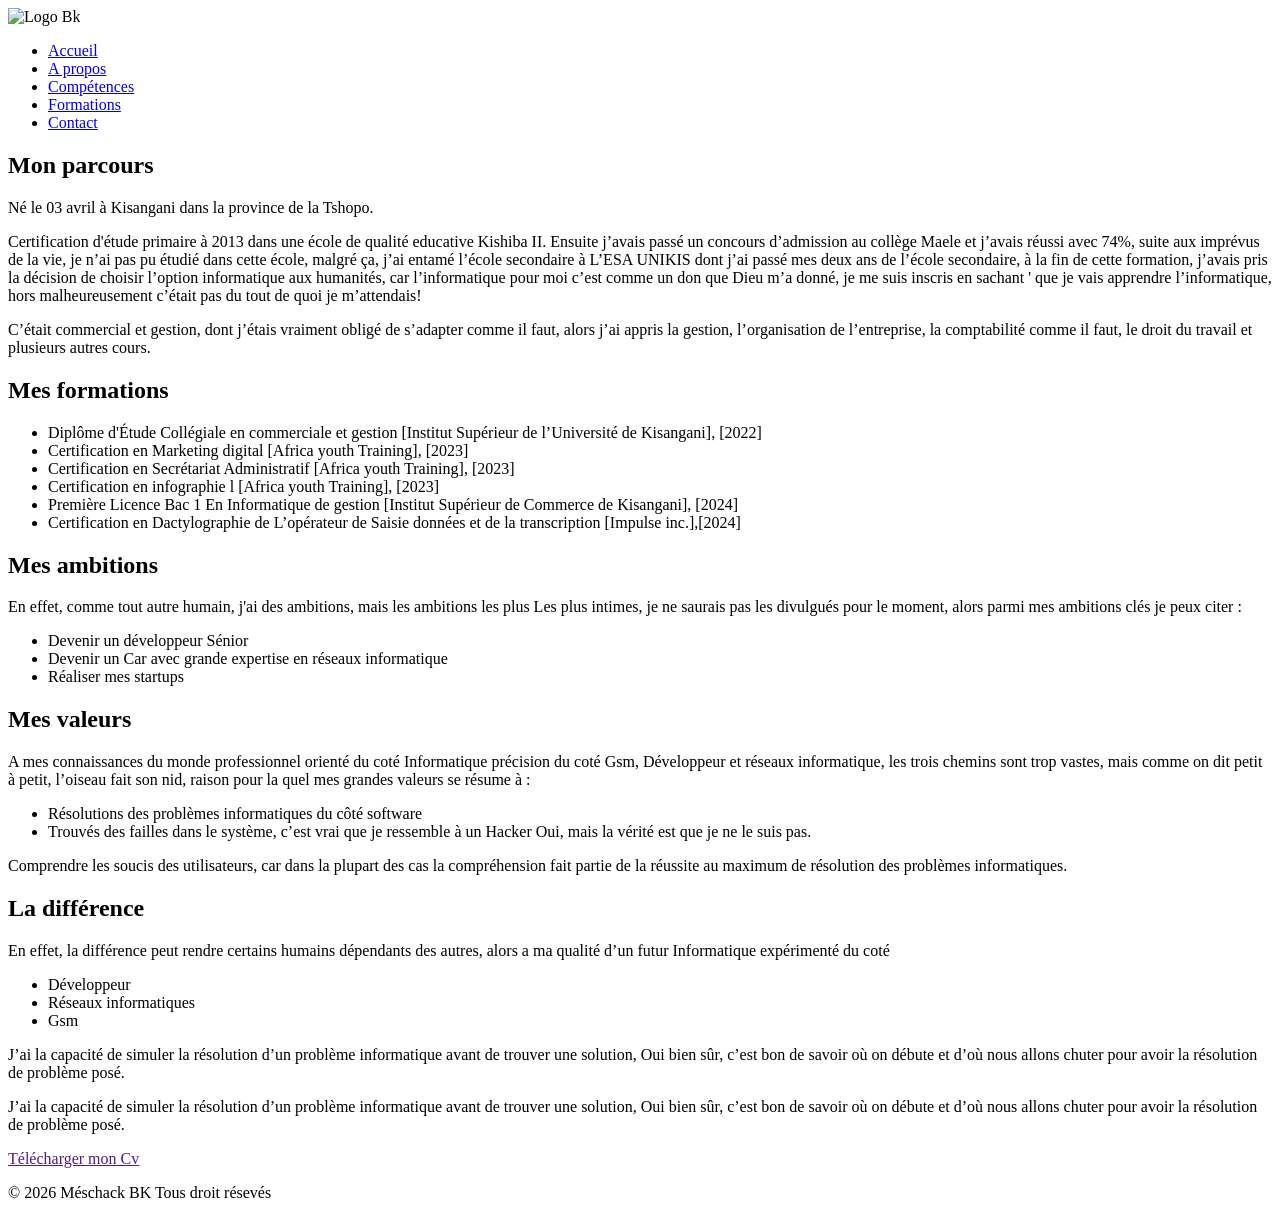
==== apropos.html @ 57a4de6d "Add files via upload" ====
<!DOCTYPE html>
<html lang="fr">
<head>
    <meta charset="UTF-8">
    <meta name="viewport" content="width=device-width, initial-scale=1.0">
    <title>Bk | </title>
    <link rel="stylesheet" href="../css/style1.css">

</head>
<body>
    <div id="page-body">
    <header>
        <img src="../img/logo.png" alt="Logo Bk" class="logo-nav">
        <ul>
            <li><a href="../html/accueil.html" class="nav-a">Accueil</a></li>
            <li><a href="../html/apropos.html" class="nav-a">A propos</a></li>
            <li><a href="../html/competences.html" class="nav-a">Compétences</a></li>
            <li><a href="../html/mesformations.html" class="nav-a">Formations</a></li>
            <li><a href="../html/contact.html" class="nav-a">Contact</a></li>
        </ul>
    </header>
        <section class="all-ap">
        <h1>Mon parcours</h1>
        <p>Né le 03 avril à Kisangani dans la province de la Tshopo.</p>
        <p>Certification d'étude primaire à 2013 dans une école de qualité educative Kishiba II. 
            Ensuite j’avais passé un concours d’admission au collège Maele et j’avais réussi avec 74%, 
            suite aux imprévus de la vie, je n’ai pas pu étudié dans cette école, malgré ça, j’ai entamé 
            l’école secondaire à L’ESA UNIKIS dont j’ai passé mes deux ans de l’école secondaire, à la 
            fin de cette formation, j’avais pris la décision de choisir l’option informatique aux humanités, 
            car l’informatique pour moi c’est comme un don que Dieu m’a donné, je me suis inscris en sachant '
            que je vais apprendre l’informatique, hors malheureusement c’était pas du tout de quoi je m’attendais!</p>

        <p>C’était commercial et gestion, dont j’étais vraiment obligé de s’adapter comme il faut, 
            alors j’ai appris la gestion, l’organisation de l’entreprise, la comptabilité comme il 
            faut, le droit du travail et plusieurs autres cours.</p>

        </section>
        <section class="all-ap">

        <h1>Mes formations</h1>
        <ul class="Mesformations1">
            <li>Diplôme d'Étude Collégiale en commerciale et gestion [Institut Supérieur
de l’Université de Kisangani], [2022]</li>

            <li>Certification en Marketing digital [Africa youth Training], [2023]</li>

            <li>Certification en Secrétariat Administratif [Africa youth Training], [2023]</li>

            <li>Certification en infographie l [Africa youth Training], [2023]</li>

            <li>Première Licence Bac 1 En Informatique de gestion [Institut Supérieur de
Commerce de Kisangani], [2024]</li>

            <li>Certification en Dactylographie de L’opérateur de Saisie données et de la
transcription [Impulse inc.],[2024]</li>
        </ul>
        </section>
        <section class="all-ap">
        <h1>Mes ambitions</h1>
        <p>En effet, comme tout autre humain, j'ai des ambitions, mais les ambitions les plus Les plus intimes, 
            je ne saurais pas les divulgués pour le moment, alors parmi mes ambitions clés je peux citer :
        </p>
            <ul class="Mesformations1">
                <li>Devenir un développeur Sénior</li>
                <li>Devenir un Car avec grande expertise en réseaux informatique</li>
                <li>Réaliser mes startups</li>
            </ul>
        </section>

        <section class="all-ap">
        <h1>Mes valeurs</h1>

        <p>A mes connaissances du monde professionnel orienté du coté Informatique précision du 
            coté Gsm, Développeur et réseaux informatique, les trois chemins sont trop vastes, 
            mais comme on dit petit à petit, l’oiseau fait son nid, raison pour la quel 
            mes grandes valeurs se résume à :</p>
            <ul class="Mesformations1">
                <li>
                    Résolutions des problèmes informatiques du côté software
                </li>

                <li>
                    Trouvés des failles dans le système, c’est vrai que je ressemble à un Hacker Oui, 
                    mais la vérité est que je ne le suis pas.
                </li>
            </ul>
        <p>
            Comprendre les soucis des utilisateurs, car dans la plupart 
            des cas la compréhension fait partie de la réussite au 
            maximum de résolution des problèmes informatiques.
        </p>
        </section>

        <section class="all-ap">
        <h1>La différence</h1>
        <p>
            En effet, la différence peut rendre certains humains 
            dépendants des autres, alors a ma qualité d’un futur
             Informatique expérimenté du coté 
        </p>
        <ul class="Mesformations1">
            <li>
                Développeur 
            </li>

            <li>
                Réseaux informatiques
            </li>

            <li>
                Gsm 
            </li>
        </ul>
        <p>
            J’ai la capacité de simuler la résolution d’un problème 
            informatique avant de trouver une solution, Oui bien sûr, 
            c’est bon de savoir où on débute et d’où nous allons 
            chuter pour avoir la résolution de problème posé.
        </p>

        <p>
            J’ai la capacité de simuler la résolution d’un 
            problème informatique avant de trouver une solution, 
            Oui bien sûr, c’est bon de savoir où on débute et 
            d’où nous allons chuter pour avoir la résolution 
            de problème posé.
        </p>
        </section>
        <div class="Btn_Bloc">
        <a href="" target="_blank" class="Btn_Download">Télécharger mon Cv</a>
        </div>
    <footer>
        <p>© 2026 Méschack BK Tous droit résevés</p>

    </footer>
    </div>
</body>
</html>
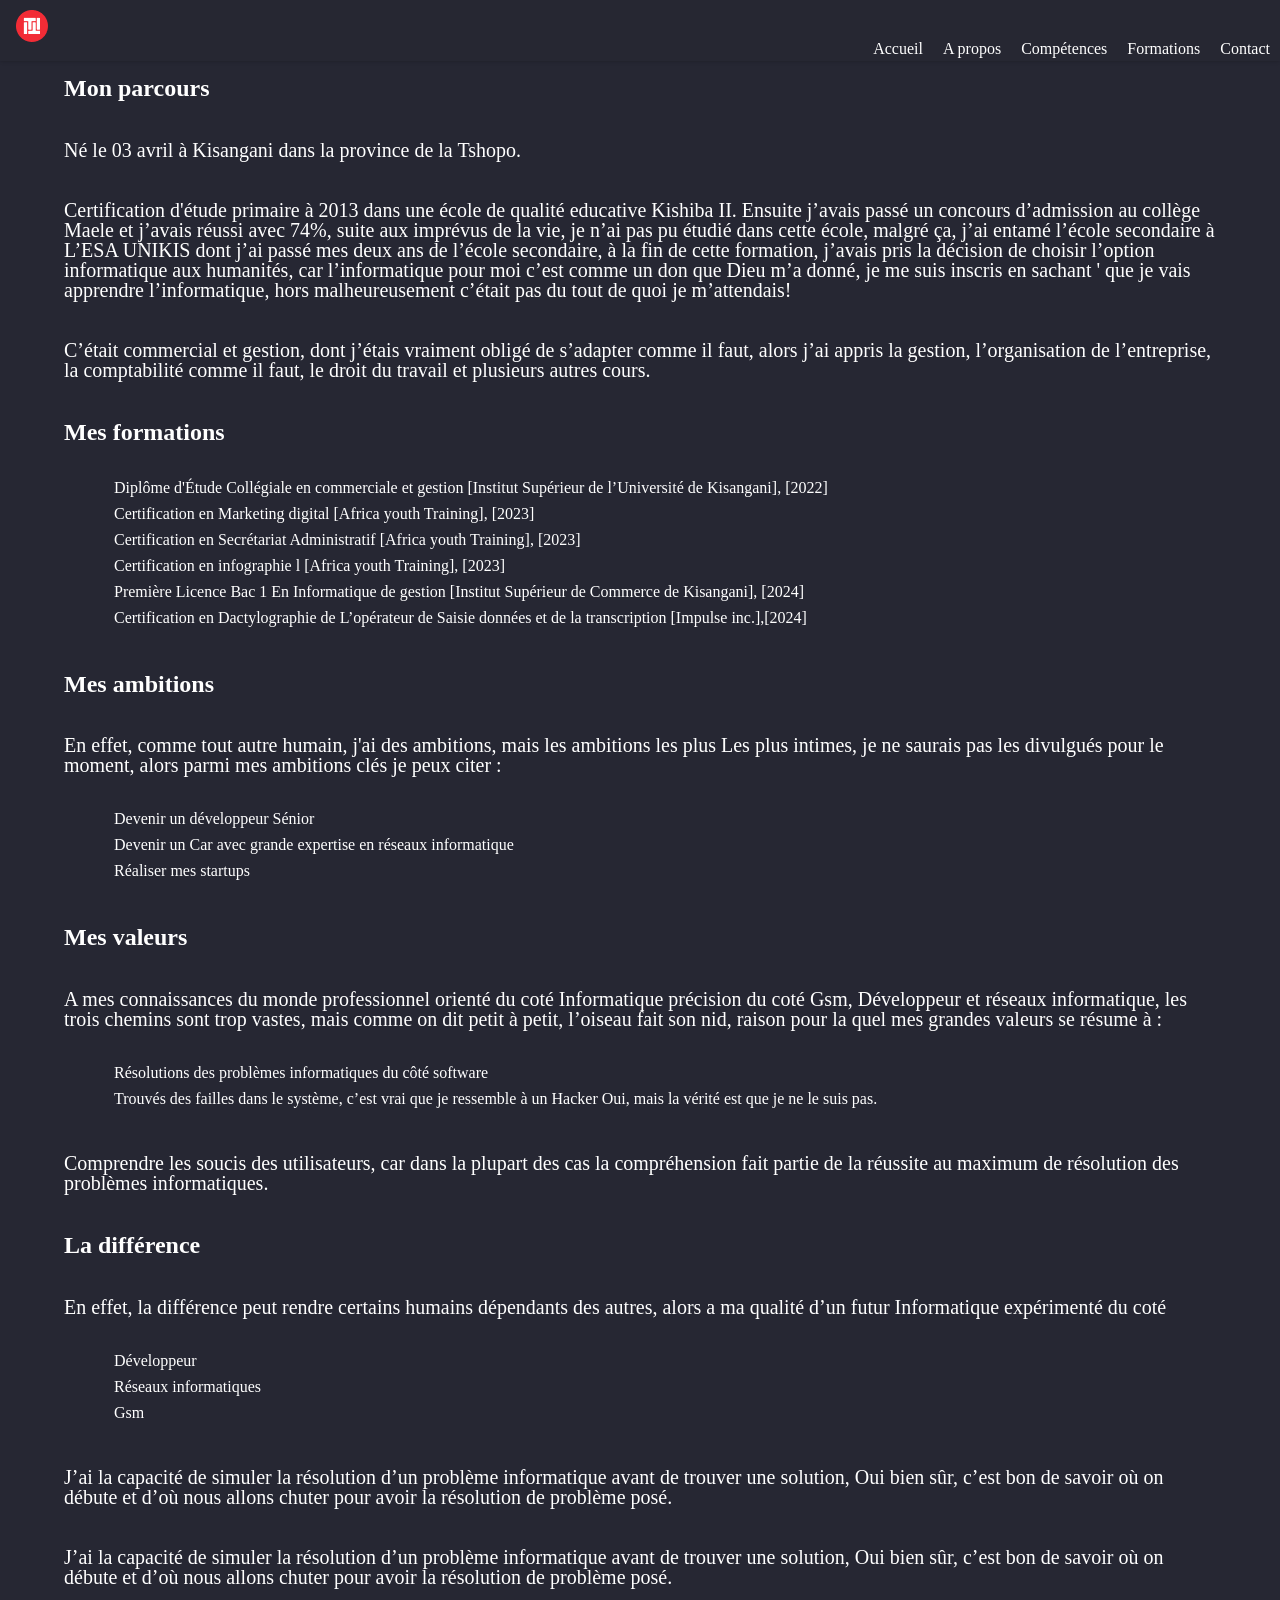
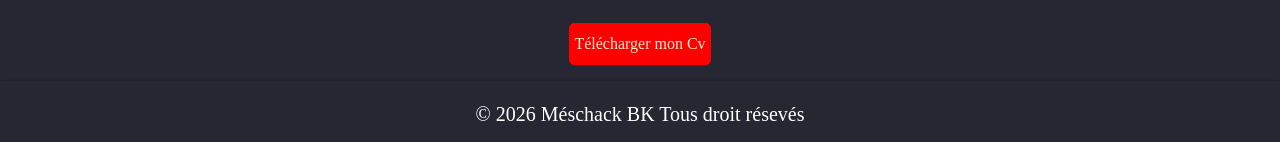
==== commit d51ce57d: "Update apropos.html" ====
--- a/apropos.html
+++ b/apropos.html
@@ -4,19 +4,19 @@
     <meta charset="UTF-8">
     <meta name="viewport" content="width=device-width, initial-scale=1.0">
     <title>Bk | </title>
-    <link rel="stylesheet" href="../css/style1.css">
+    <link rel="stylesheet" href="style1.css">
 
 </head>
 <body>
     <div id="page-body">
     <header>
-        <img src="../img/logo.png" alt="Logo Bk" class="logo-nav">
+        <img src="logo.png" alt="Logo Bk" class="logo-nav">
         <ul>
-            <li><a href="../html/accueil.html" class="nav-a">Accueil</a></li>
-            <li><a href="../html/apropos.html" class="nav-a">A propos</a></li>
-            <li><a href="../html/competences.html" class="nav-a">Compétences</a></li>
-            <li><a href="../html/mesformations.html" class="nav-a">Formations</a></li>
-            <li><a href="../html/contact.html" class="nav-a">Contact</a></li>
+            <li><a href="accueil.html" class="nav-a">Accueil</a></li>
+            <li><a href="apropos.html" class="nav-a">A propos</a></li>
+            <li><a href="competences.html" class="nav-a">Compétences</a></li>
+            <li><a href="mesformations.html" class="nav-a">Formations</a></li>
+            <li><a href="contact.html" class="nav-a">Contact</a></li>
         </ul>
     </header>
         <section class="all-ap">
@@ -135,4 +135,5 @@
     </footer>
     </div>
 </body>
-</html>+
+</html>
--- a/style1.css
+++ b/style1.css
@@ -0,0 +1,500 @@
+body
+{
+    
+        background-attachment: fixed;
+		background-color: #272833;
+		background-image: url('/img/fonds2.jpg');
+		background-position: center center;
+		background-size: cover;
+		box-shadow: 0 0.15em 0.5em 0 rgba(0, 0, 0, 0.25) none;
+		height: 100vh;
+		position: relative;
+		text-align: center;
+		z-index: 21;
+        color: white;
+        margin: 0;   
+    
+}
+
+#page-body
+{
+    
+    background: rgba(39, 40, 51, 0.965);
+    box-shadow: 0 0 0.25em 0 rgba(0,0,0,0.25);
+    cursor: default;
+    left: 0;
+    line-height: 3.5em;
+    width: 10Ovh;
+    padding-top: 3.5em;
+}
+/*header*/
+header
+{
+    background: rgba(39, 40, 51, 0.965);
+    box-shadow: 0 0 0.25em 0 rgba(0,0,0,0.25);
+    cursor: default;
+    height: 3.5em;
+    left: 0;
+    line-height: 3.5em;
+    position: fixed;
+    top: 0;
+    width: 100%;
+    z-index: 100;
+    display: flex;
+    justify-content: space-between;
+    padding-top: 5px;
+    
+}
+
+
+    ul
+    {
+        display: flex;
+        
+    }
+    
+    nav, footer
+    {
+        margin: 0;
+        padding: 0;
+        border: 0;
+        font-size: 100%;
+        font: inherit;
+        vertical-align: baseline;
+    }
+    ul li
+    {
+        list-style: none;
+        padding-bottom: 10px;
+        padding-left: 10px;
+        padding-right: 10px;
+        
+    }
+
+    .nav-a:hover
+    {
+        background-color: #EE7732;
+        border: solid 2px #EE7732;
+        border-radius: 5px;
+    }
+.logo-nav
+{
+    width: 32px;
+    height: 32px;
+    padding-left: 16px;
+    padding-top: 5px;
+    margin-bottom: 16px;
+    
+}
+
+ul li a
+{
+    color: white;
+    text-decoration: none;
+}
+
+footer
+{
+    background: rgba(39, 40, 51, 0.965);
+    box-shadow: 0 0 0.25em 0 rgba(0,0,0,0.25);
+    cursor: default;
+    height: 3.5em;
+    left: 0;
+    line-height: 3.5em;
+    position: relative;
+    top: 0;
+    width: 100%;
+    z-index: 100;
+    display: flex;
+    justify-content: center;
+    align-items: center;
+    padding-top: 5px;
+    
+}
+
+/*Propriétés pages*/
+.page_all
+{
+    display: flex;
+    justify-content: center;
+    align-content: center;
+    height: 100vh;
+
+}
+#container-main
+{
+    display: flex;
+    justify-content: center;
+    align-content: center;
+    margin-left: 16px;
+    margin-right: 16px;
+
+}
+
+.main-txt1
+{
+    display: flex;
+    flex-direction: column;
+    justify-content: center;
+    line-height: 0.9em;
+    align-items: center;
+    height: 100vh;
+    margin-left: 5px;
+}
+    .nom
+    {
+        line-height: 0,1;
+        text-align: left;
+    }
+    .accroche
+    {
+        text-align: center;
+    }
+    .main-txt1-a
+    {
+        border: solid 1px red;
+        border-radius: 5px;
+        height: 40px;
+        width: 140px;
+        background-color: red;
+        color:antiquewhite;
+        text-decoration: none;
+        display: flex;
+        justify-content: center;
+        align-items: center;
+    }
+    .main-txt1-a:hover
+    {
+        background-color: #EE7732;
+        border: solid 2px #EE7732;
+
+    }
+.main-img
+{
+    display: flex;
+    justify-content: center;
+    align-items: center;
+}
+
+.img_bk
+{
+    width: 400px;
+    height: 450px;
+    border-radius: 5px;
+}
+
+/*pages ma formation*/
+
+.containeur-all
+{
+    padding-top: 3.5em;
+    background: rgba(39, 40, 51, 0.965);
+    box-shadow: 0 0 0.25em 0 rgba(0,0,0,0.25);
+    left: 16px;
+    padding-bottom: 0;
+    flex-direction: column;
+    width: 100%;
+}
+
+.containeur-all1
+{
+    padding-top: 3.5em none;
+    background: rgba(39, 40, 51, 0.965);
+    box-shadow: 0 0 0.25em 0 rgba(0,0,0,0.25);
+    padding-bottom: 0;
+    line-height: 0;
+    height: 280%;
+
+}
+.formations
+{
+    display: grid;
+    grid-template-columns: repeat(auto-fit, minmax(250px, 1fr));
+    gap: 30px;
+    padding: 0 20px;
+    flex-direction: column;
+    margin-left: 64px;
+    margin-right: 64px;
+}
+    .formations1
+    {
+        background: #EE7732;
+        padding: 20px;
+        border-radius: 20px;
+        box-shadow: 0 4px 8px rgba(0,0,0,0.1);
+        transition: transform 0.3s;
+
+    }
+    .formations1:hover
+    {
+        transform:translate(-5px);
+    }
+
+    .img-formation
+    {
+        width: 100%;
+        height: 250px;
+        object-fit: cover;
+        border-radius: 15px;
+        margin-bottom: 15px;
+    }
+
+    .formations1 h3
+    {
+        line-height: 0.9;
+    }
+
+    /*page_contact*/
+    .containeur-contact
+    {
+        width: 710px;
+        height: 696px;
+        background-color: #EE7732;
+        border-radius: 10px;
+        padding: 32px 32px 32px 32px;
+        color: black;
+        margin-top: 32px;
+
+        
+    }
+        .textcompt
+        {
+            display: flex;
+            flex-direction: column;
+            text-align: left;
+            margin-left: 32px;
+            line-height: 0%;
+            font-size: 25px;
+
+
+        }
+
+        .textcomptf
+        {
+           font-size:30px;
+            padding-bottom: 16px;
+            padding-top: 16px;
+            background-color: #EE7732;
+            border-radius: 10px;
+            width: 73%
+        }
+
+        .textcompt1
+        {
+            font-size:30px;
+            padding-bottom: 30px;
+            padding-top: 30px;
+            background-color: #EE7732;
+            border-radius: 10px;
+            margin-left: 66px;
+            margin-right: 66px;
+            display: flex;
+            align-items: center;
+            justify-content: center;
+            text-align: center;
+            
+
+
+        }
+
+    
+
+        .containeur-contact
+        {
+            
+            height: 100vh;
+        }
+
+    .containeur-all
+    {
+        display: flex;
+        justify-content: center;
+        align-items: center;
+        
+        
+        
+    }
+        .section-description
+        {
+            display: flex;
+            justify-content: center;
+
+        }
+
+        .form1-bloc
+        {
+         width: 704px;
+         height: 72px;
+         text-align: left;
+         display: flex;
+         justify-content: space-between;
+         
+
+        }
+        .form1-1
+        {
+            width: 336px;
+            height: 72px;
+    
+
+        }
+
+            .form1-txt
+            {
+                width: 336px;
+                height: 48px;
+                opacity: 100%;
+                background-color: antiquewhite;
+                border: solid 1px black;
+                border-radius: 10px;
+
+            }
+            .form1-txt11
+            {
+              width: 704px;
+                height: 48px;
+                opacity: 100%;
+                background-color: antiquewhite;
+                border: solid 1px black;
+                border-radius: 10px;
+                margin-top: 8px;
+                
+            }
+            .nm
+
+            {
+                padding-right: 32px;
+            }
+            .form1-txt1
+            {
+                width: 336px;
+                height: 16px;
+                font-size: 20px;
+                text-align: left;
+
+            }
+            .form1-txt2
+            {
+                text-align: left;
+            }
+
+            .form1-2
+            {
+                display: flex;
+                flex-direction: column;
+                margin-top: 16px;
+            }
+            
+
+        .section-description1, .section-description2     
+        {
+            display: flex;
+            flex-direction: column;
+            text-align: left;
+            margin-left: 20px;
+            padding-bottom: 16px;
+        }
+        
+
+        p, label, h3
+        {
+            font-size: 20px;
+        }
+
+        .form1-txt12
+            {
+              width: 704px;
+                height: 80px;
+                opacity: 100%;
+                background-color: antiquewhite;
+                border: solid 1px black;
+                border-radius: 10px;
+                margin-top: 8px;
+                
+            }
+
+            .section-description4
+            {
+                display: flex;
+                flex-direction: column;
+                margin-top: 16px;
+                justify-content: center;
+                align-items: center;
+            }
+            
+             .btn_envoyer
+                {
+                    border: solid 1px red;
+                    border-radius: 5px;
+                    height: 40px;
+                    width: 140px;
+                    background-color: red;
+                    color:antiquewhite;
+                    text-decoration: none;
+                    display: flex;
+                    justify-content: center;
+                    align-items: center;
+                    margin-bottom: 16px;
+                }
+                    .btn_envoyer:hover
+                    {
+                        background-color: rgba(39, 40, 51, 0.965);
+                        border: solid 2px #EE7732;
+
+                    }
+
+                    .all-ap
+                    {
+                        display: flex;
+                        flex-direction: column;
+                        justify-content: left;
+                        align-items: left;
+                        text-align: left;
+                        line-height: 1;
+                        margin-right: 64px;
+                        margin-left: 64px;
+                    }
+
+                    .Mesformations
+                    {
+                        display: flex;
+                        flex-direction: column;
+                        line-height: 1;
+                        text-align: left;
+                        margin-right: 64px;
+                        margin-left: 64px;
+                        text-align: left;
+                        
+            
+                    }
+
+                    .Mesformations1
+                    {
+                        flex-direction: column;
+                    }
+                    .Btn_Bloc
+                    {
+                        display: flex;
+                        align-items: center;
+                        justify-content: center;
+                        padding: 16px 16px 16px 16px;
+                    }
+                    .Btn_Download
+                    {
+                        border: solid 1px red;
+                        border-radius: 5px;
+                        height: 40px;
+                        width: 140px;
+                        background-color: red;
+                        color:antiquewhite;
+                        text-decoration: none;
+                        display: flex;
+                        justify-content: center;
+                        align-items: center;
+                        text-align: Center;
+                    }
+                    .Btn_Download:hover
+                    {
+                        background-color: #EE7732;
+        border: solid 2px #EE7732;
+                    }
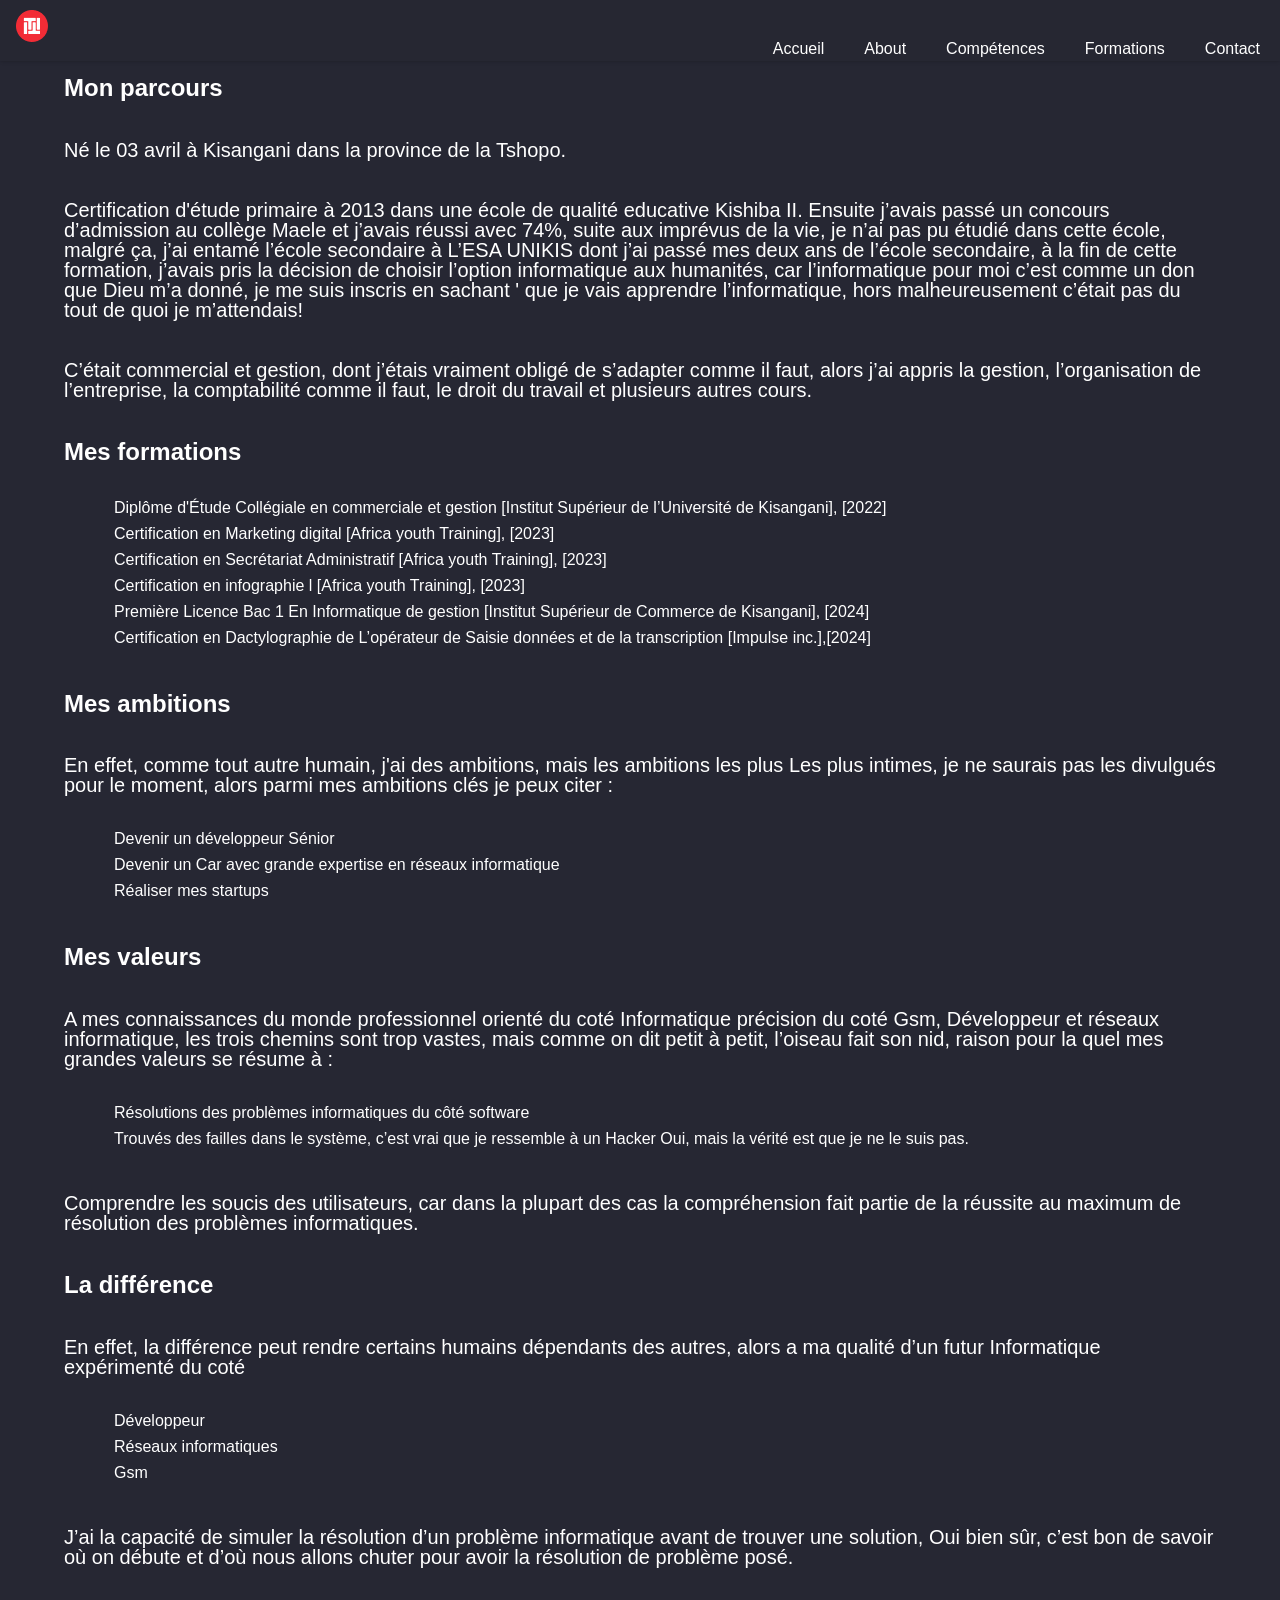
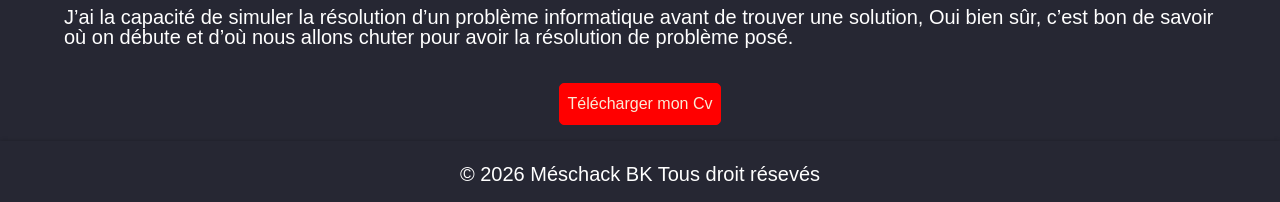
==== commit 2ffe5c85: "Update apropos.html" ====
--- a/apropos.html
+++ b/apropos.html
@@ -3,8 +3,12 @@
 <head>
     <meta charset="UTF-8">
     <meta name="viewport" content="width=device-width, initial-scale=1.0">
-    <title>Bk | </title>
+    <title>Bk| A propos</title>
     <link rel="stylesheet" href="style1.css">
+    <link rel="icon" type="image/png" href="logo.png" >
+    <meta name="Description" content="Porte folio">
+    <meta name="Author" content="Méschack BOTCHAKA KALONDA">
+    <meta name="Keywords" content="Méschack, BOTCHAKA, KALONDA, competences, techniques, humaines, Gsm">
 
 </head>
 <body>
@@ -12,8 +16,8 @@
     <header>
         <img src="logo.png" alt="Logo Bk" class="logo-nav">
         <ul>
-            <li><a href="accueil.html" class="nav-a">Accueil</a></li>
-            <li><a href="apropos.html" class="nav-a">A propos</a></li>
+            <li><a href="index.html" class="nav-a">Accueil</a></li>
+            <li><a href="apropos.html" class="nav-a">About</a></li>
             <li><a href="competences.html" class="nav-a">Compétences</a></li>
             <li><a href="mesformations.html" class="nav-a">Formations</a></li>
             <li><a href="contact.html" class="nav-a">Contact</a></li>
@@ -137,3 +141,9 @@
 </body>
 
 </html>
+
+
+
+
+
+
--- a/style1.css
+++ b/style1.css
@@ -1,3 +1,51 @@
+
+@font-face
+{
+    font-family: 'BallparkWeiner';
+    src: url('ballpark.eot');
+    src: url('ballpark.eot?#iefix') format('embedded-opentype'),
+         url('ballpark.woff') format('woff'),
+         url('ballpark.ttf') format('truetype'),
+         url('ballpark.svg#Ballparkweiner') format('svg');
+    font-weight: normal;
+    font-style: normal;
+}
+
+@font-face
+{
+    font-family: 'Dayrom';
+    src: url('dayrom.eot');
+    src: url('dayrom.eot?#iefix') format('embedded-opentype'),
+         url('dayrom.woff') format('woff'),
+         url('dayrom.ttf') format('truetype'),
+         url('dayrom.svg#dayrom') format('svg');
+    font-weight: normal;
+    font-style: normal;
+}
+@keyframes fadeIn {
+    from {
+        opacity: 0;
+        transform: translateY(20px);
+    }
+    to {
+        opacity: 1;
+        transform: translateY(0);
+    }
+}
+/* RESPONSIVE AMELIORÉ */
+@media (max-width: 768px) {
+
+
+}
+
+@media (max-width: 480px) {
+
+    .container {
+        width: 95%;
+    }
+
+}
+
 body
 {
     
@@ -12,7 +60,8 @@
 		text-align: center;
 		z-index: 21;
         color: white;
-        margin: 0;   
+        margin: 0;
+		font-family: 'Trebuchet MS', Arial, sans-serif;
     
 }
 
@@ -52,6 +101,21 @@
         display: flex;
         
     }
+	.nav-a
+    {
+        list-style: none;
+        padding-bottom: 10px;
+        padding-left: 10px;
+        padding-right: 10px;   
+    }
+
+	.li
+	{
+		
+		font-family: 'Trebuchet MS', Arial, sans-serif;
+        line-height: 1.5;
+	}
+
     
     nav, footer
     {
@@ -123,11 +187,13 @@
 }
 #container-main
 {
-    display: flex;
+ 	display: flex;
     justify-content: center;
     align-content: center;
     margin-left: 16px;
     margin-right: 16px;
+    margin-top: 30px;
+    height: 500px;
 
 }
 
@@ -136,14 +202,14 @@
     display: flex;
     flex-direction: column;
     justify-content: center;
-    line-height: 0.9em;
+    line-height: 1;
     align-items: center;
     height: 100vh;
     margin-left: 5px;
 }
     .nom
     {
-        line-height: 0,1;
+        
         text-align: left;
     }
     .accroche
@@ -178,9 +244,9 @@
 
 .img_bk
 {
-    width: 400px;
-    height: 450px;
-    border-radius: 5px;
+    width: 100%;
+    height: 100%;
+    border-radius: 50px;
 }
 
 /*pages ma formation*/
@@ -484,7 +550,7 @@
                         border: solid 1px red;
                         border-radius: 5px;
                         height: 40px;
-                        width: 140px;
+                        width: 160px;
                         background-color: red;
                         color:antiquewhite;
                         text-decoration: none;
@@ -498,3 +564,11 @@
                         background-color: #EE7732;
         border: solid 2px #EE7732;
                     }
+
+
+
+
+
+
+
+
